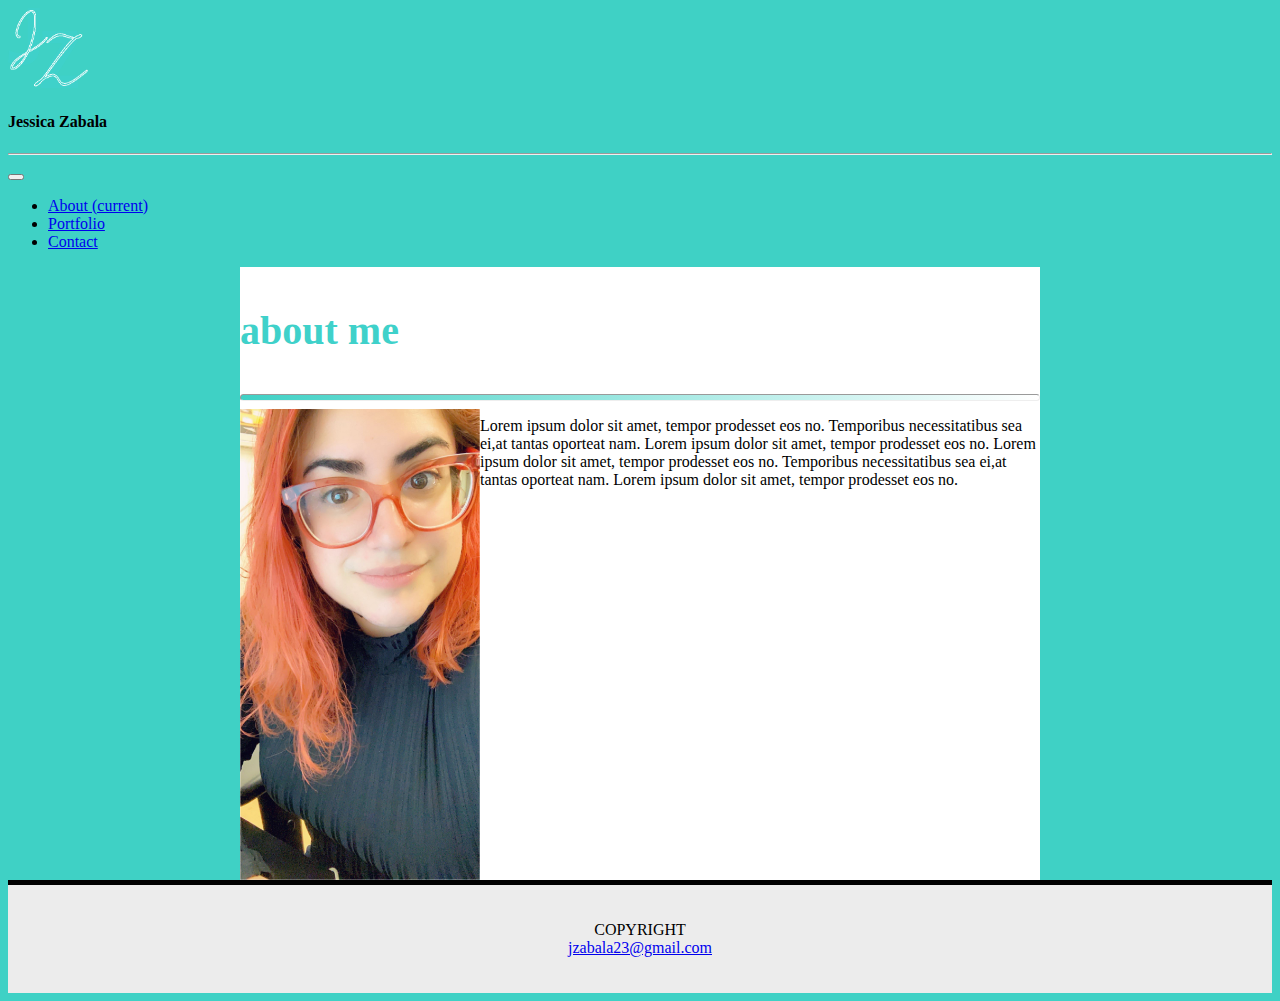
==== index.html @ 11788c06 "portfolio update" ====
<!DOCTYPE html>
<html lang="en">
<head>
    <meta charset="UTF-8">
    <meta name="viewport" content="width=device-width, initial-scale=1.0">
    <title>Jessica Zabala</title>
    <link rel="stylesheet" href="https://stackpath.bootstrapcdn.com/bootstrap/4.5.0/css/bootstrap.min.css" integrity="sha384-9aIt2nRpC12Uk9gS9baDl411NQApFmC26EwAOH8WgZl5MYYxFfc+NcPb1dKGj7Sk" crossorigin="anonymous">
    <link rel="stylesheet" type="text/css" href="index.css">

</head>
<body>
    <nav class="navbar navbar-expand-lg navbar-light bg-light">
        <img src="Assets/Jess Images/JZ logo - Teal.png" width="80" height="80" alt="" loading="Jessica Zabala Logo">
        <h4 id="name">Jessica Zabala</h4>
        <hr>
        <button class="navbar-toggler" type="button" data-toggle="collapse" data-target="#navbarNav" aria-controls="navbarNav" aria-expanded="false" aria-label="Toggle navigation">
          <span class="navbar-toggler-icon"></span>
        </button>
        <div class="collapse navbar-collapse" id="navbarNav">
          <ul class="navbar-nav">
            <li class="nav-item active">
              <a class="nav-link" href="index.html">About <span class="sr-only">(current)</span></a>
            </li>
            <li class="nav-item">
              <a class="nav-link" href="portfolio.html">Portfolio</a>
            </li>
            <li class="nav-item">
              <a class="nav-link" href="contact.html">Contact</a>
            </li>
            <!--
            <li class="nav-item">
              <a class="nav-link disabled" href="#" tabindex="-1" aria-disabled="true">Disabled</a>
            </li>//-->
          </ul>
        </div>
      </nav>

    <Section>
        <div class="container-sm">
            <h3 class="title">about me</h3>
            <hr class=line>
            <img src="/Assets/Jess Images/Selfie.jpg" alt="Picture of Jessica" style="width:30%" class="selfie">
            <p>     Lorem ipsum dolor sit amet, tempor prodesset eos no. Temporibus necessitatibus sea ei,at tantas oporteat nam. Lorem ipsum dolor sit amet, tempor prodesset eos no. Lorem ipsum dolor sit amet, tempor prodesset eos no. Temporibus necessitatibus sea ei,at tantas oporteat nam. Lorem ipsum dolor sit amet, tempor prodesset eos no.</p>
        </div>
    </Section>

    <footer>
        <p>COPYRIGHT<br>
        <a href="mailto:jzabala23@gmail.com">jzabala23@gmail.com</a></p>
      </footer>
</body>
</html>
---- index.css ----
body {
    background-color: #3fd1c5;
}

section {
    max-width:800px;
    margin: auto;
    border-top: 20px #3fd1c5;
    overflow: auto;
    color: black;
    background: #fff;
  }

hr.line {
  height: 5px;
  border-radius: 10px;
  background: linear-gradient(to right, #3fd1c5, white);
}
  
.title {
    color: #3fd1ca;
    font-size: 2.5rem;
  }

.selfie {
    float: left;
}

footer {
    text-align: center;
    padding: 20px;
    background-color: rgb(236, 236, 236);
    border-top: 5px solid black;
    color: black;
  }
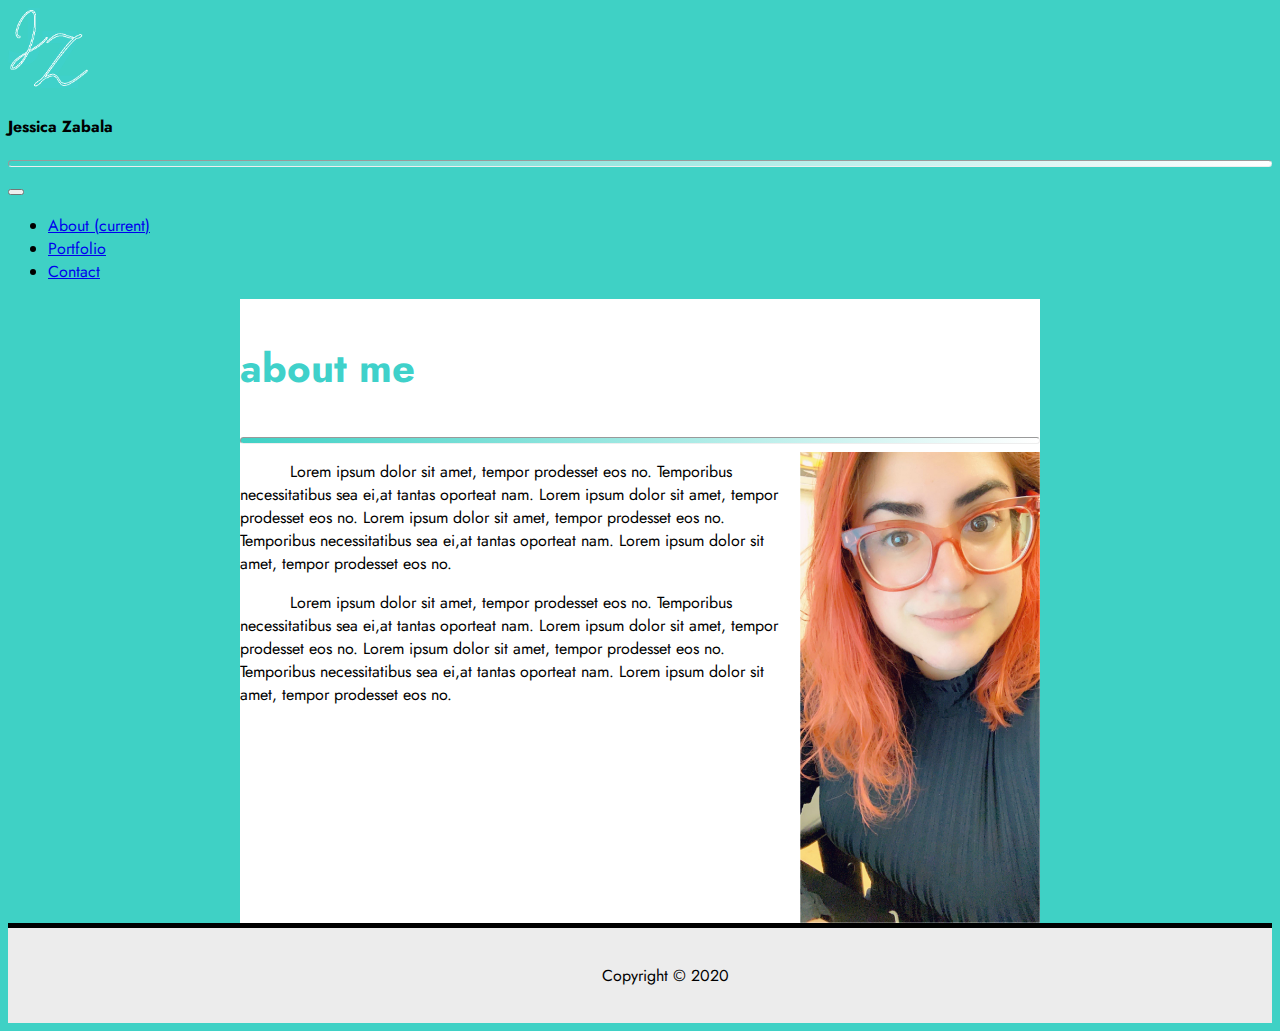
==== commit d33f0f8f: "font change" ====
--- a/index.html
+++ b/index.html
@@ -6,6 +6,7 @@
     <title>Jessica Zabala</title>
     <link rel="stylesheet" href="https://stackpath.bootstrapcdn.com/bootstrap/4.5.0/css/bootstrap.min.css" integrity="sha384-9aIt2nRpC12Uk9gS9baDl411NQApFmC26EwAOH8WgZl5MYYxFfc+NcPb1dKGj7Sk" crossorigin="anonymous">
     <link rel="stylesheet" type="text/css" href="index.css">
+    <link href="https://fonts.googleapis.com/css2?family=Jost&display=swap" rel="stylesheet">
 
 </head>
 <body>
@@ -40,13 +41,15 @@
             <h3 class="title">about me</h3>
             <hr class=line>
             <img src="/Assets/Jess Images/Selfie.jpg" alt="Picture of Jessica" style="width:30%" class="selfie">
-            <p>     Lorem ipsum dolor sit amet, tempor prodesset eos no. Temporibus necessitatibus sea ei,at tantas oporteat nam. Lorem ipsum dolor sit amet, tempor prodesset eos no. Lorem ipsum dolor sit amet, tempor prodesset eos no. Temporibus necessitatibus sea ei,at tantas oporteat nam. Lorem ipsum dolor sit amet, tempor prodesset eos no.</p>
+            <p>Lorem ipsum dolor sit amet, tempor prodesset eos no. Temporibus necessitatibus sea ei,at tantas oporteat nam. Lorem ipsum dolor sit amet, tempor prodesset eos no. Lorem ipsum dolor sit amet, tempor prodesset eos no. Temporibus necessitatibus sea ei,at tantas oporteat nam. Lorem ipsum dolor sit amet, tempor prodesset eos no.
+                <br></p>
+            <p>Lorem ipsum dolor sit amet, tempor prodesset eos no. Temporibus necessitatibus sea ei,at tantas oporteat nam. Lorem ipsum dolor sit amet, tempor prodesset eos no. Lorem ipsum dolor sit amet, tempor prodesset eos no. Temporibus necessitatibus sea ei,at tantas oporteat nam. Lorem ipsum dolor sit amet, tempor prodesset eos no.
+            </p>
         </div>
     </Section>
-
+    
     <footer>
-        <p>COPYRIGHT<br>
-        <a href="mailto:jzabala23@gmail.com">jzabala23@gmail.com</a></p>
-      </footer>
+        <p>Copyright © 2020</p>
+    </footer>
 </body>
 </html>--- a/index.css
+++ b/index.css
@@ -1,5 +1,6 @@
 body {
     background-color: #3fd1c5;
+    font-family: 'Jost', sans-serif;
 }
 
 section {
@@ -11,7 +12,7 @@
     background: #fff;
   }
 
-hr.line {
+hr {
   height: 5px;
   border-radius: 10px;
   background: linear-gradient(to right, #3fd1c5, white);
@@ -22,9 +23,9 @@
     font-size: 2.5rem;
   }
 
-.selfie {
-    float: left;
-}
+  p{
+    text-indent: 50px;
+  }
 
 footer {
     text-align: center;
@@ -32,4 +33,9 @@
     background-color: rgb(236, 236, 236);
     border-top: 5px solid black;
     color: black;
-  }+  }
+
+.selfie {
+    float: right;
+}
+
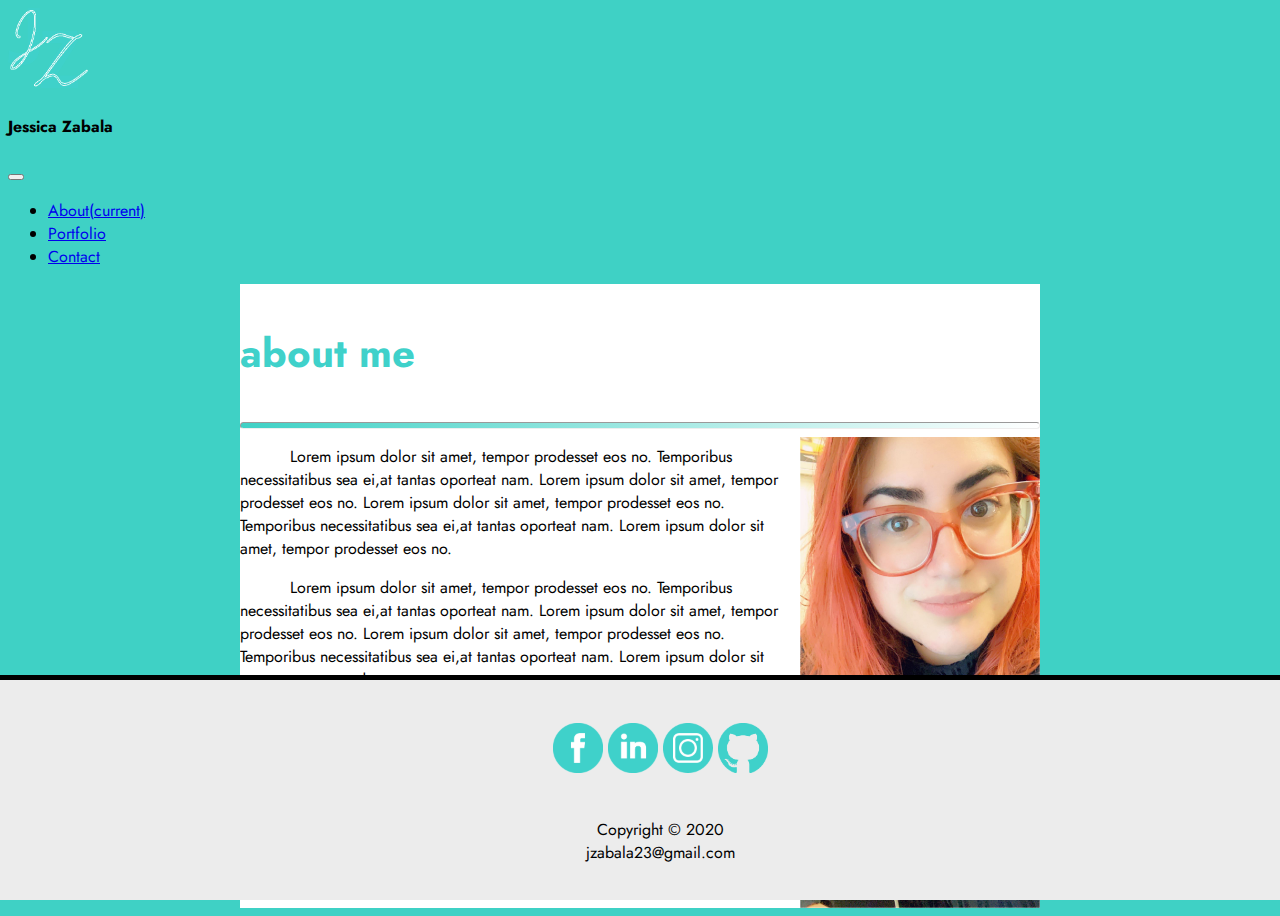
==== commit 4a6e66b0: "portfolio and social media links updated" ====
--- a/index.html
+++ b/index.html
@@ -5,22 +5,25 @@
     <meta name="viewport" content="width=device-width, initial-scale=1.0">
     <title>Jessica Zabala</title>
     <link rel="stylesheet" href="https://stackpath.bootstrapcdn.com/bootstrap/4.5.0/css/bootstrap.min.css" integrity="sha384-9aIt2nRpC12Uk9gS9baDl411NQApFmC26EwAOH8WgZl5MYYxFfc+NcPb1dKGj7Sk" crossorigin="anonymous">
+    <script src="https://maxcdn.bootstrapcdn.com/bootstrap/3.4.1/js/bootstrap.min.js"></script>
+    <link href="https://fonts.googleapis.com/css2?family=Jost&display=swap" rel="stylesheet">
     <link rel="stylesheet" type="text/css" href="index.css">
-    <link href="https://fonts.googleapis.com/css2?family=Jost&display=swap" rel="stylesheet">
-
 </head>
 <body>
     <nav class="navbar navbar-expand-lg navbar-light bg-light">
-        <img src="Assets/Jess Images/JZ logo - Teal.png" width="80" height="80" alt="" loading="Jessica Zabala Logo">
+        <a href="index.html">
+          <img src="Assets/Jess Images/JZ logo - Teal.png" width="80" height="80" alt="Logo" loading="Jessica Zabala Logo">
+        </a>
         <h4 id="name">Jessica Zabala</h4>
-        <hr>
-        <button class="navbar-toggler" type="button" data-toggle="collapse" data-target="#navbarNav" aria-controls="navbarNav" aria-expanded="false" aria-label="Toggle navigation">
+    
+        <button class="navbar-toggler" type="button" data-toggle="collapse" data-target="#navbarTogglerDemo02" aria-controls="navbarTogglerDemo02" aria-expanded="false" aria-label="Toggle navigation">
           <span class="navbar-toggler-icon"></span>
         </button>
-        <div class="collapse navbar-collapse" id="navbarNav">
-          <ul class="navbar-nav">
-            <li class="nav-item active">
-              <a class="nav-link" href="index.html">About <span class="sr-only">(current)</span></a>
+      
+        <div class="collapse navbar-collapse" id="navbarTogglerDemo02">
+          <ul class="navbar-nav mr-auto mt-2 mt-lg-0">
+            <li class="nav-item">
+              <a class="nav-link active" href="index.html">About<span class="sr-only">(current)</span></a>
             </li>
             <li class="nav-item">
               <a class="nav-link" href="portfolio.html">Portfolio</a>
@@ -28,10 +31,6 @@
             <li class="nav-item">
               <a class="nav-link" href="contact.html">Contact</a>
             </li>
-            <!--
-            <li class="nav-item">
-              <a class="nav-link disabled" href="#" tabindex="-1" aria-disabled="true">Disabled</a>
-            </li>//-->
           </ul>
         </div>
       </nav>
@@ -49,7 +48,12 @@
     </Section>
     
     <footer>
-        <p>Copyright © 2020</p>
-    </footer>
+        <br><a href="https://www.facebook.com/jessica.zabala23"><img src="Assets/Jess Images/fb.png" alt="facebook link" style="width:50px;height:50px;"></a>
+            <a href="https://www.linkedin.com/in/jessica-zabala-a63b704b/"><img src="Assets/Jess Images/in.png" alt="linkedin link" style="width:50px;height:50px;"></a>
+            <a href="https://www.instagram.com/zabalaproject/"><img src="Assets/Jess Images/ig.png" alt="instagram link" style="width:50px;height:50px;"></a>
+            <a href="https://github.com/jesszabala23"><img src="Assets/Jess Images/git.png" alt="github link" style="width:50px;height:50px;"></a>
+            <br>
+            <p><br>Copyright © 2020<br>jzabala23@gmail.com</p>
+      </footer>
 </body>
 </html>--- a/index.css
+++ b/index.css
@@ -27,12 +27,16 @@
     text-indent: 50px;
   }
 
-footer {
+  footer {
     text-align: center;
     padding: 20px;
     background-color: rgb(236, 236, 236);
     border-top: 5px solid black;
     color: black;
+    left: 0;
+    bottom: 0;
+    width: 100%;
+    position: fixed;
   }
 
 .selfie {
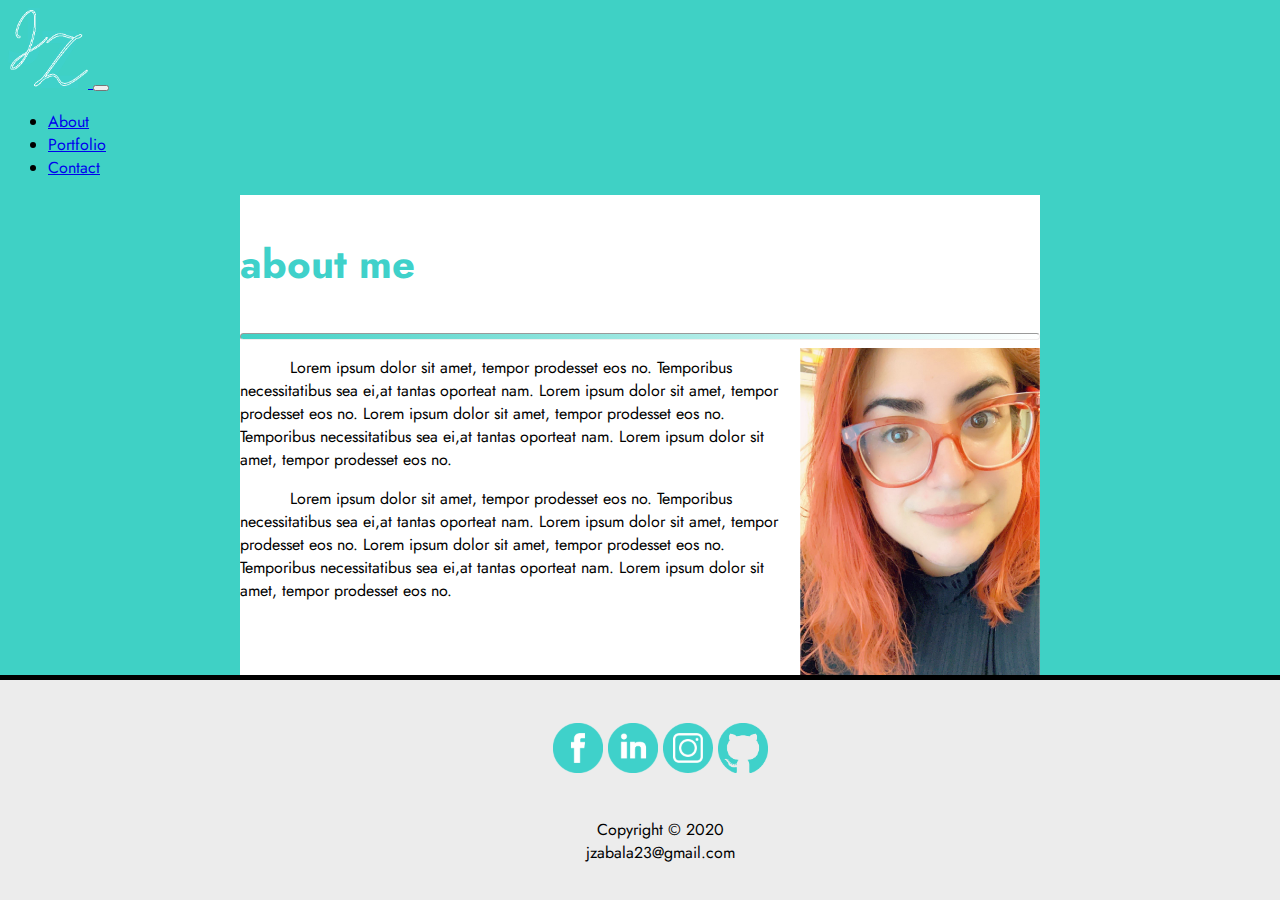
==== commit d55393c9: "navbar right align" ====
--- a/index.html
+++ b/index.html
@@ -10,30 +10,29 @@
     <link rel="stylesheet" type="text/css" href="index.css">
 </head>
 <body>
-    <nav class="navbar navbar-expand-lg navbar-light bg-light">
-        <a href="index.html">
-          <img src="Assets/Jess Images/JZ logo - Teal.png" width="80" height="80" alt="Logo" loading="Jessica Zabala Logo">
-        </a>
-        <h4 id="name">Jessica Zabala</h4>
-    
-        <button class="navbar-toggler" type="button" data-toggle="collapse" data-target="#navbarTogglerDemo02" aria-controls="navbarTogglerDemo02" aria-expanded="false" aria-label="Toggle navigation">
-          <span class="navbar-toggler-icon"></span>
-        </button>
-      
-        <div class="collapse navbar-collapse" id="navbarTogglerDemo02">
-          <ul class="navbar-nav mr-auto mt-2 mt-lg-0">
-            <li class="nav-item">
-              <a class="nav-link active" href="index.html">About<span class="sr-only">(current)</span></a>
-            </li>
-            <li class="nav-item">
-              <a class="nav-link" href="portfolio.html">Portfolio</a>
-            </li>
-            <li class="nav-item">
-              <a class="nav-link" href="contact.html">Contact</a>
-            </li>
-          </ul>
-        </div>
-      </nav>
+  <nav class="navbar navbar-expand-xl navbar-light bg-light">
+    <a href="index.html">
+      <img src="Assets/Jess Images/JZ logo - Teal.png" width="80" height="80" alt="Logo" loading="Jessica Zabala Logo">
+    </a>
+
+    <button class="navbar-toggler" type="button" data-toggle="collapse" data-target="#collapsElement">
+      <span class="navbar-toggler-icon"></span>
+    </button>
+  
+    <div class="collapse navbar-collapse" id="collapseElement"></div>
+      <ul class="navbar-nav">
+        <li class="nav-item active">
+          <a class="nav-link" href="index.html">About</a>
+        </li>
+        <li class="nav-item">
+          <a class="nav-link" href="portfolio.html">Portfolio</a>
+        </li>
+        <li class="nav-item">
+          <a class="nav-link" href="contact.html">Contact</a>
+        </li>
+      </ul>
+    </div>
+  </nav>
 
     <Section>
         <div class="container-sm">
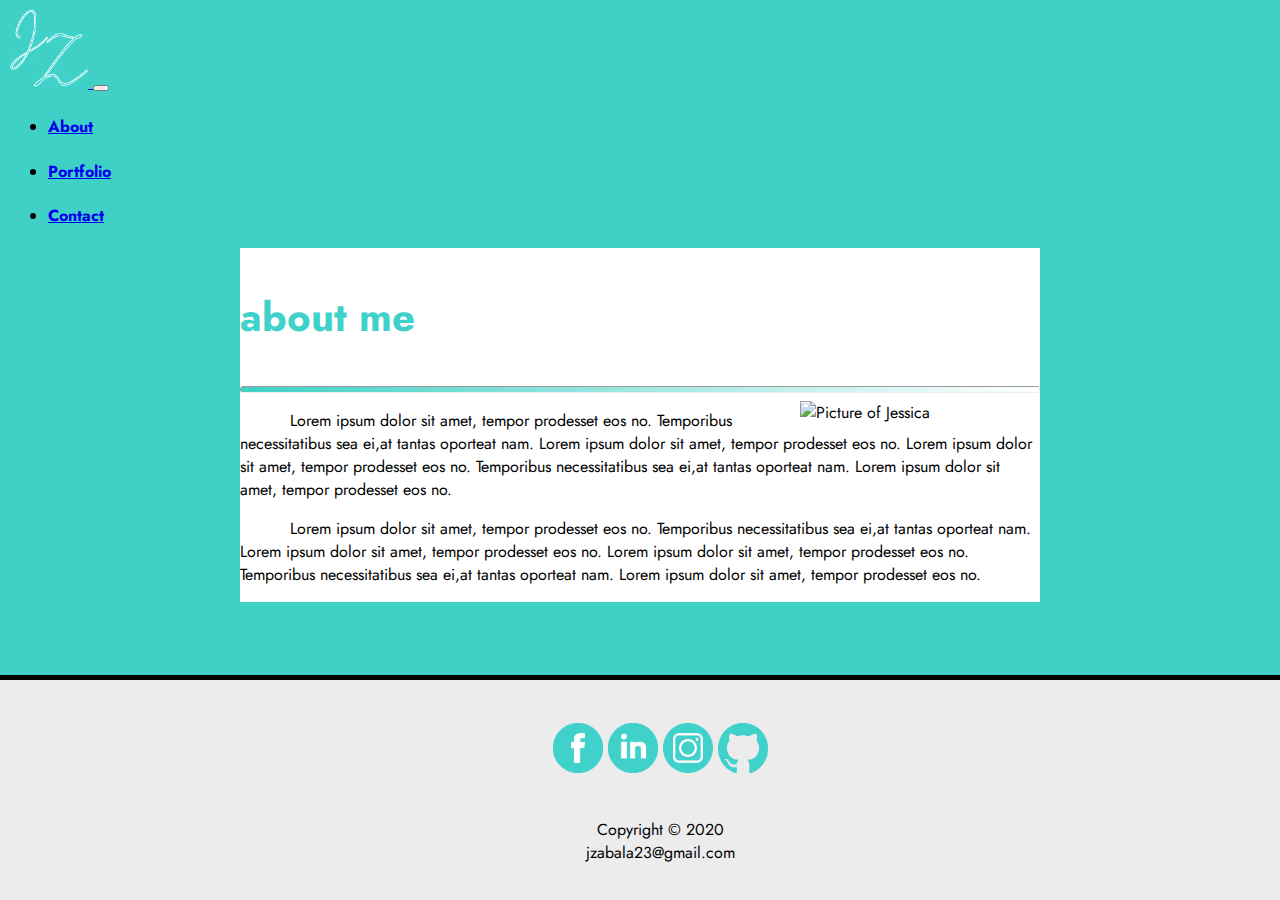
==== commit d331f248: "selfie" ====
--- a/index.html
+++ b/index.html
@@ -10,25 +10,24 @@
     <link rel="stylesheet" type="text/css" href="index.css">
 </head>
 <body>
-  <nav class="navbar navbar-expand-xl navbar-light bg-light">
+  <nav class="navbar navbar-expand-lg navbar-light bg-light">
     <a href="index.html">
       <img src="Assets/Jess Images/JZ logo - Teal.png" width="80" height="80" alt="Logo" loading="Jessica Zabala Logo">
     </a>
-
-    <button class="navbar-toggler" type="button" data-toggle="collapse" data-target="#collapsElement">
+    <button class="navbar-toggler" data-toggle="collapse" data-target="#navbarcollapse">
       <span class="navbar-toggler-icon"></span>
     </button>
   
-    <div class="collapse navbar-collapse" id="collapseElement"></div>
-      <ul class="navbar-nav">
+    <div class="collapse navbar-collapse" id="navbarcollapse">
+      <ul class="navbar-nav ml-auto">
         <li class="nav-item active">
-          <a class="nav-link" href="index.html">About</a>
+          <a class="nav-link" href="index.html"><h4 >About</h4></a>
         </li>
         <li class="nav-item">
-          <a class="nav-link" href="portfolio.html">Portfolio</a>
+          <a class="nav-link" href="portfolio.html"><h4>Portfolio</h4></a>
         </li>
         <li class="nav-item">
-          <a class="nav-link" href="contact.html">Contact</a>
+          <a class="nav-link" href="contact.html"><h4>Contact</h4></a>
         </li>
       </ul>
     </div>
@@ -38,7 +37,7 @@
         <div class="container-sm">
             <h3 class="title">about me</h3>
             <hr class=line>
-            <img src="/Assets/Jess Images/Selfie.jpg" alt="Picture of Jessica" style="width:30%" class="selfie">
+            <img src="/Assets/Selfie.jpg" alt="Picture of Jessica" style="width:30%" class="selfie">
             <p>Lorem ipsum dolor sit amet, tempor prodesset eos no. Temporibus necessitatibus sea ei,at tantas oporteat nam. Lorem ipsum dolor sit amet, tempor prodesset eos no. Lorem ipsum dolor sit amet, tempor prodesset eos no. Temporibus necessitatibus sea ei,at tantas oporteat nam. Lorem ipsum dolor sit amet, tempor prodesset eos no.
                 <br></p>
             <p>Lorem ipsum dolor sit amet, tempor prodesset eos no. Temporibus necessitatibus sea ei,at tantas oporteat nam. Lorem ipsum dolor sit amet, tempor prodesset eos no. Lorem ipsum dolor sit amet, tempor prodesset eos no. Temporibus necessitatibus sea ei,at tantas oporteat nam. Lorem ipsum dolor sit amet, tempor prodesset eos no.
@@ -54,5 +53,10 @@
             <br>
             <p><br>Copyright © 2020<br>jzabala23@gmail.com</p>
       </footer>
+
+      <script src="https://code.jquery.com/jquery-3.5.1.slim.min.js" integrity="sha384-DfXdz2htPH0lsSSs5nCTpuj/zy4C+OGpamoFVy38MVBnE+IbbVYUew+OrCXaRkfj" crossorigin="anonymous"></script>
+      <script src="https://cdn.jsdelivr.net/npm/popper.js@1.16.0/dist/umd/popper.min.js" integrity="sha384-Q6E9RHvbIyZFJoft+2mJbHaEWldlvI9IOYy5n3zV9zzTtmI3UksdQRVvoxMfooAo" crossorigin="anonymous"></script>
+      <script src="https://stackpath.bootstrapcdn.com/bootstrap/4.5.0/js/bootstrap.min.js" integrity="sha384-OgVRvuATP1z7JjHLkuOU7Xw704+h835Lr+6QL9UvYjZE3Ipu6Tp75j7Bh/kR0JKI" crossorigin="anonymous"></script>
+
 </body>
 </html>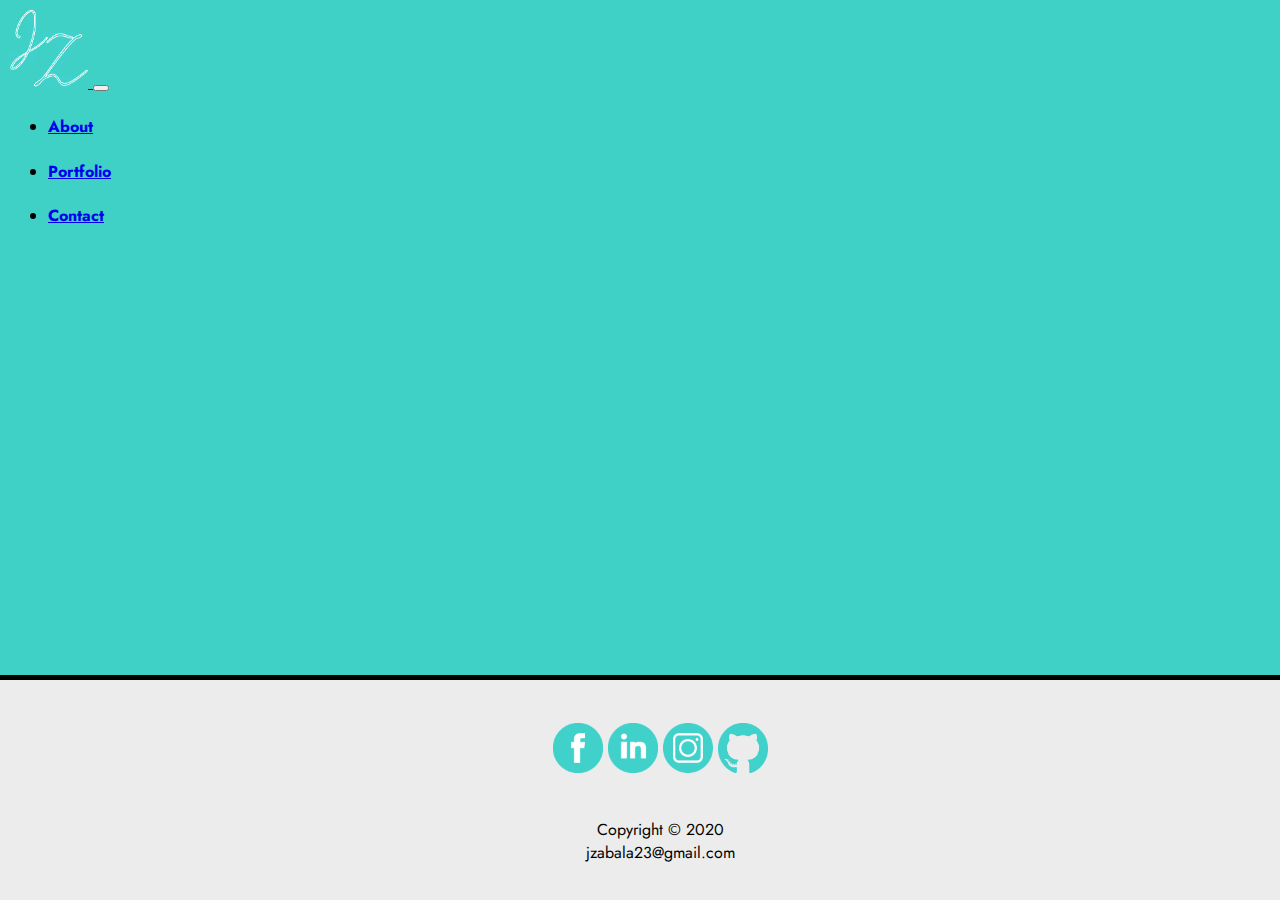
==== commit 5df2902c: "portfolio final" ====
--- a/index.html
+++ b/index.html
@@ -34,15 +34,7 @@
   </nav>
 
     <Section>
-        <div class="container-sm">
-            <h3 class="title">about me</h3>
-            <hr class=line>
-            <img src="/Assets/Selfie.jpg" alt="Picture of Jessica" style="width:30%" class="selfie">
-            <p>Lorem ipsum dolor sit amet, tempor prodesset eos no. Temporibus necessitatibus sea ei,at tantas oporteat nam. Lorem ipsum dolor sit amet, tempor prodesset eos no. Lorem ipsum dolor sit amet, tempor prodesset eos no. Temporibus necessitatibus sea ei,at tantas oporteat nam. Lorem ipsum dolor sit amet, tempor prodesset eos no.
-                <br></p>
-            <p>Lorem ipsum dolor sit amet, tempor prodesset eos no. Temporibus necessitatibus sea ei,at tantas oporteat nam. Lorem ipsum dolor sit amet, tempor prodesset eos no. Lorem ipsum dolor sit amet, tempor prodesset eos no. Temporibus necessitatibus sea ei,at tantas oporteat nam. Lorem ipsum dolor sit amet, tempor prodesset eos no.
-            </p>
-        </div>
+
     </Section>
     
     <footer>
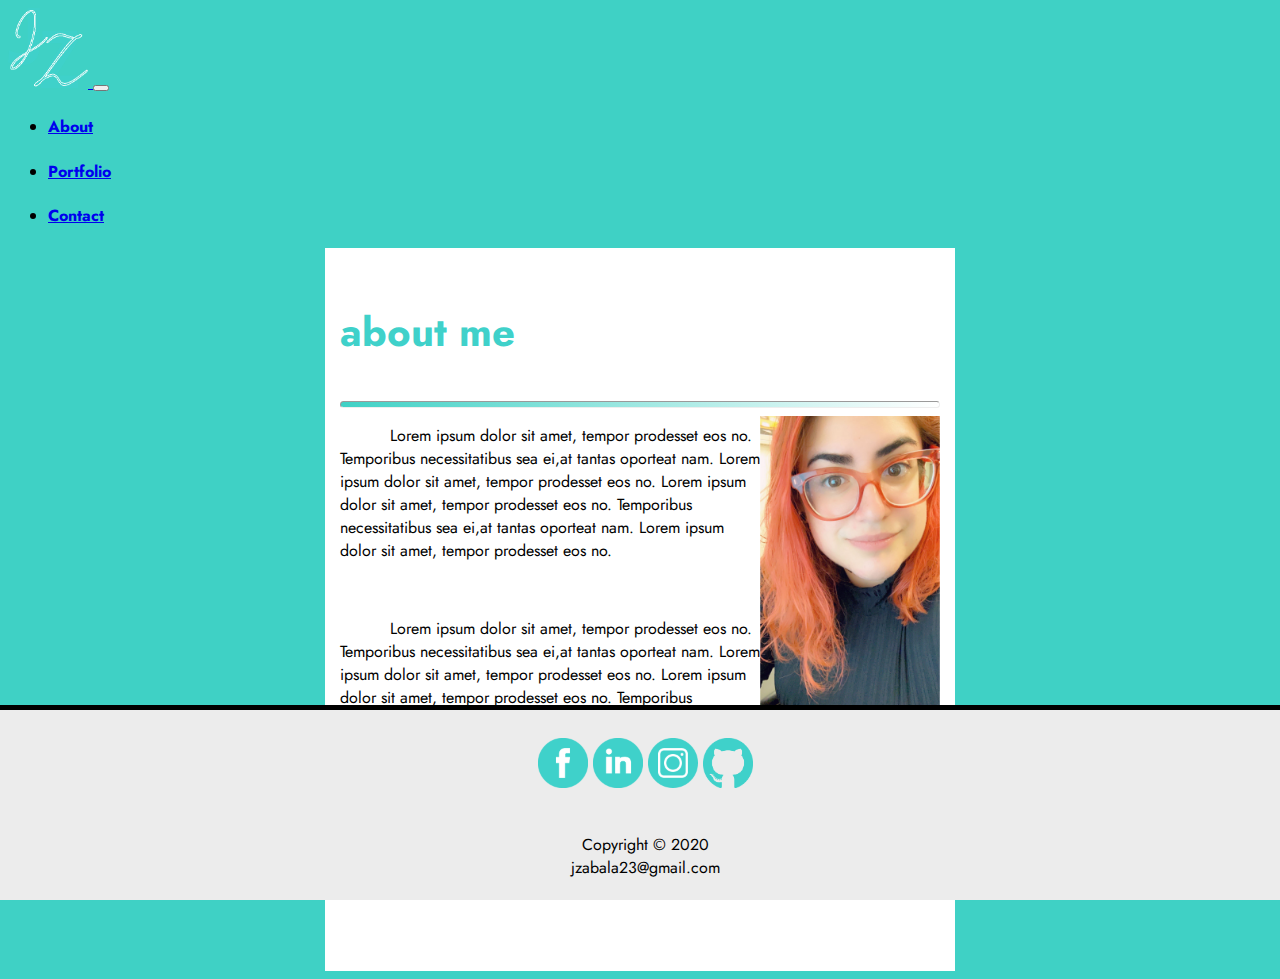
==== commit 43bf6d2c: "selfie test" ====
--- a/index.html
+++ b/index.html
@@ -34,7 +34,14 @@
   </nav>
 
     <Section>
-
+      <div class="container-sm">
+        <h3 class="title">about me</h3>
+        <hr class="line">
+        <img src="Assets/Jess Images/Selfie.jpg" alt="Picture of Jessica" style="width:30%" class="selfie">
+        <p>Lorem ipsum dolor sit amet, tempor prodesset eos no. Temporibus necessitatibus sea ei,at tantas oporteat nam. Lorem ipsum dolor sit amet, tempor prodesset eos no. Lorem ipsum dolor sit amet, tempor prodesset eos no. Temporibus necessitatibus sea ei,at tantas oporteat nam. Lorem ipsum dolor sit amet, tempor prodesset eos no.</p>
+        <br>
+        <p>Lorem ipsum dolor sit amet, tempor prodesset eos no. Temporibus necessitatibus sea ei,at tantas oporteat nam. Lorem ipsum dolor sit amet, tempor prodesset eos no. Lorem ipsum dolor sit amet, tempor prodesset eos no. Temporibus necessitatibus sea ei,at tantas oporteat nam. Lorem ipsum dolor sit amet, tempor prodesset eos no.</p>
+      </div>
     </Section>
     
     <footer>
--- a/index.css
+++ b/index.css
@@ -4,12 +4,13 @@
 }
 
 section {
-    max-width:800px;
+    max-width:600px;
     margin: auto;
     border-top: 20px #3fd1c5;
     overflow: auto;
     color: black;
     background: #fff;
+    padding: 15px 15px 200px 15px;
   }
 
 hr {
@@ -29,7 +30,7 @@
 
   footer {
     text-align: center;
-    padding: 20px;
+    padding: 5px;
     background-color: rgb(236, 236, 236);
     border-top: 5px solid black;
     color: black;
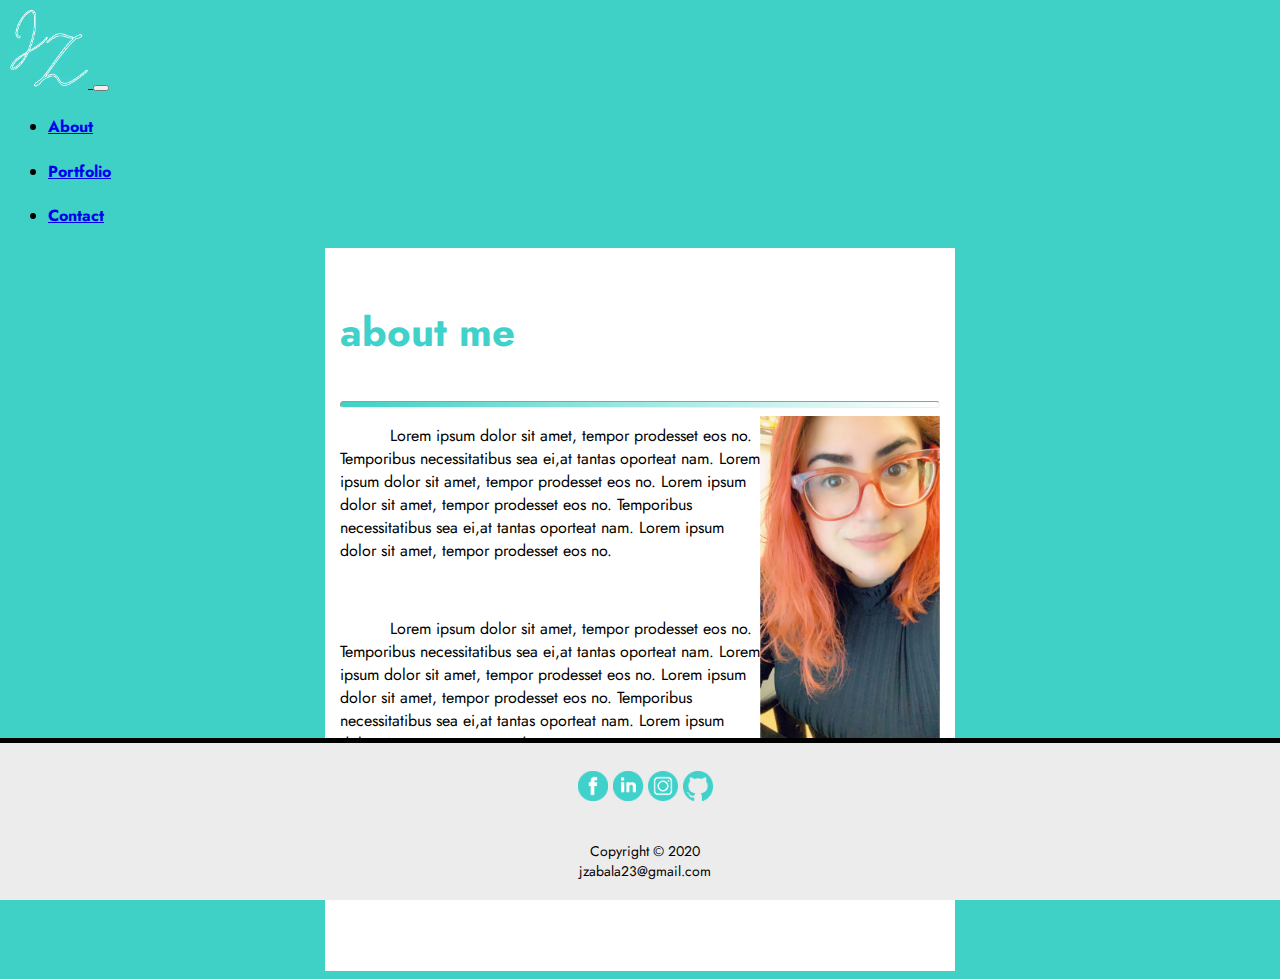
==== commit c67c0d9a: "footer adjusment" ====
--- a/index.html
+++ b/index.html
@@ -45,12 +45,12 @@
     </Section>
     
     <footer>
-        <br><a href="https://www.facebook.com/jessica.zabala23"><img src="Assets/Jess Images/fb.png" alt="facebook link" style="width:50px;height:50px;"></a>
-            <a href="https://www.linkedin.com/in/jessica-zabala-a63b704b/"><img src="Assets/Jess Images/in.png" alt="linkedin link" style="width:50px;height:50px;"></a>
-            <a href="https://www.instagram.com/zabalaproject/"><img src="Assets/Jess Images/ig.png" alt="instagram link" style="width:50px;height:50px;"></a>
-            <a href="https://github.com/jesszabala23"><img src="Assets/Jess Images/git.png" alt="github link" style="width:50px;height:50px;"></a>
+        <br><a href="https://www.facebook.com/jessica.zabala23"><img src="Assets/Jess Images/fb.png" alt="facebook link" style="width:30px;height:30px;"></a>
+            <a href="https://www.linkedin.com/in/jessica-zabala-a63b704b/"><img src="Assets/Jess Images/in.png" alt="linkedin link" style="width:30px;height:30px;"></a>
+            <a href="https://www.instagram.com/zabalaproject/"><img src="Assets/Jess Images/ig.png" alt="instagram link" style="width:30px;height:30px;"></a>
+            <a href="https://github.com/jesszabala23"><img src="Assets/Jess Images/git.png" alt="github link" style="width:30px;height:30px;"></a>
             <br>
-            <p><br>Copyright © 2020<br>jzabala23@gmail.com</p>
+            <p class="copyright"><br>Copyright © 2020<br>jzabala23@gmail.com</p>
       </footer>
 
       <script src="https://code.jquery.com/jquery-3.5.1.slim.min.js" integrity="sha384-DfXdz2htPH0lsSSs5nCTpuj/zy4C+OGpamoFVy38MVBnE+IbbVYUew+OrCXaRkfj" crossorigin="anonymous"></script>
--- a/index.css
+++ b/index.css
@@ -44,3 +44,7 @@
     float: right;
 }
 
+.copyright {
+  font-size: 14px;
+}
+
